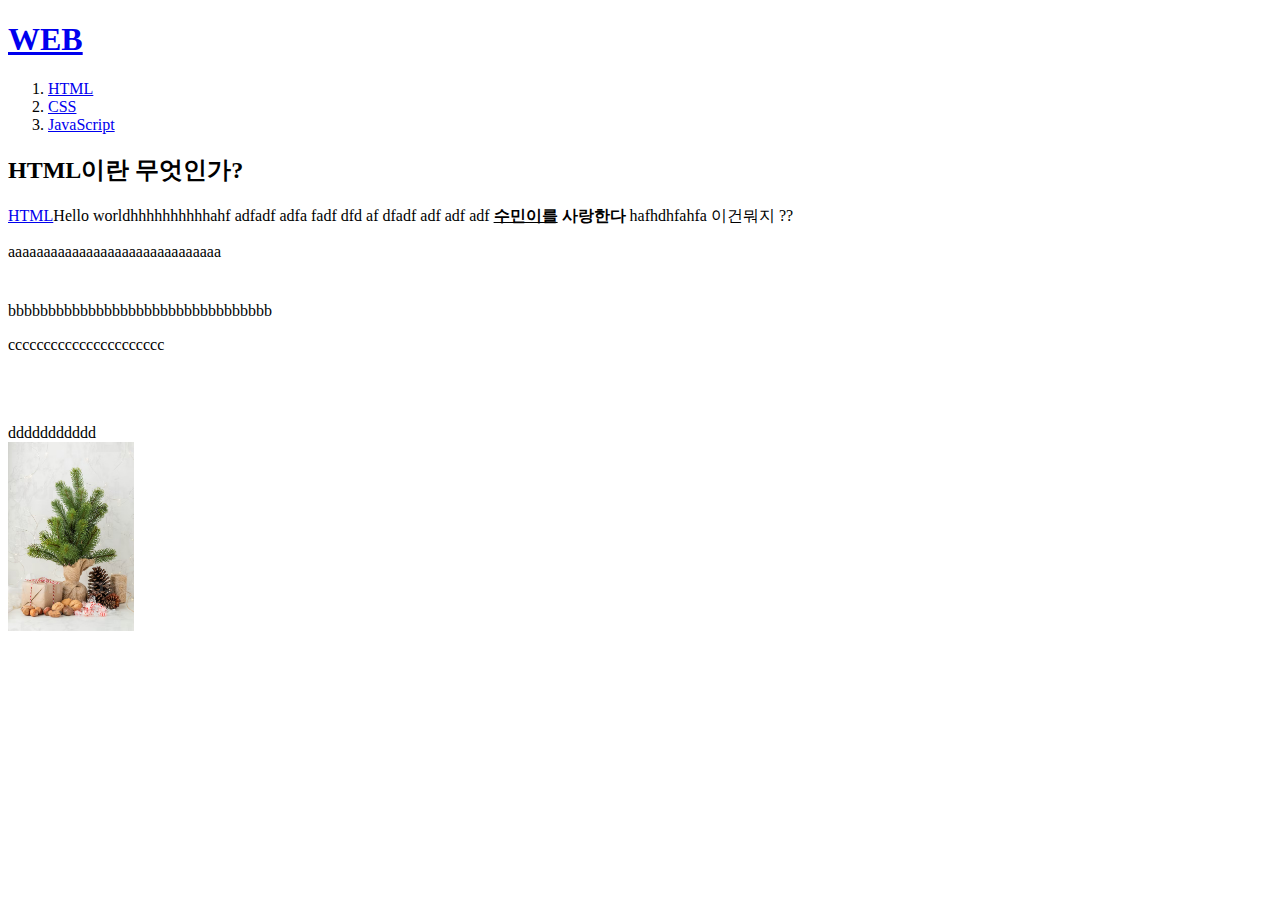
==== 1.html @ 7474b830 "first website completed" ====
<!doctype html>

<html>
<head>
<title>WEB1-HTML</title>
<meta charset="utf-8">
</head>

<body>
<h1><a href="index.html">WEB</a></h1>

<ol>
    <li><a href="1.html">HTML</a></li>
    <li><a href="2.html">CSS</a></li>
    <li><a href="3.html">JavaScript</a></li>
</ol>


<h2>HTML이란 무엇인가? </h2>
<a href="https://www.w3.org/TR/2011/WD-html5-20110405/text-level-semantics.html#the-a-element" target="_blank" title="html5 specification">HTML</a>Hello worldhhhhhhhhhhahf adfadf  adfa fadf dfd af dfadf adf adf adf <strong><u>수민이를</u> 사랑한다</strong> hafhdhfahfa

<head>이건뭐지</head>
??


<p>aaaaaaaaaaaaaaaaaaaaaaaaaaaaaa</p>
<p style="margin-top:41px;">bbbbbbbbbbbbbbbbbbbbbbbbbbbbbbbbb</p>
<p>cccccccccccccccccccccc</p>
<br><br><br>ddddddddddd
<br>
<img src="123.avif" width="10%">

</body>
</html>
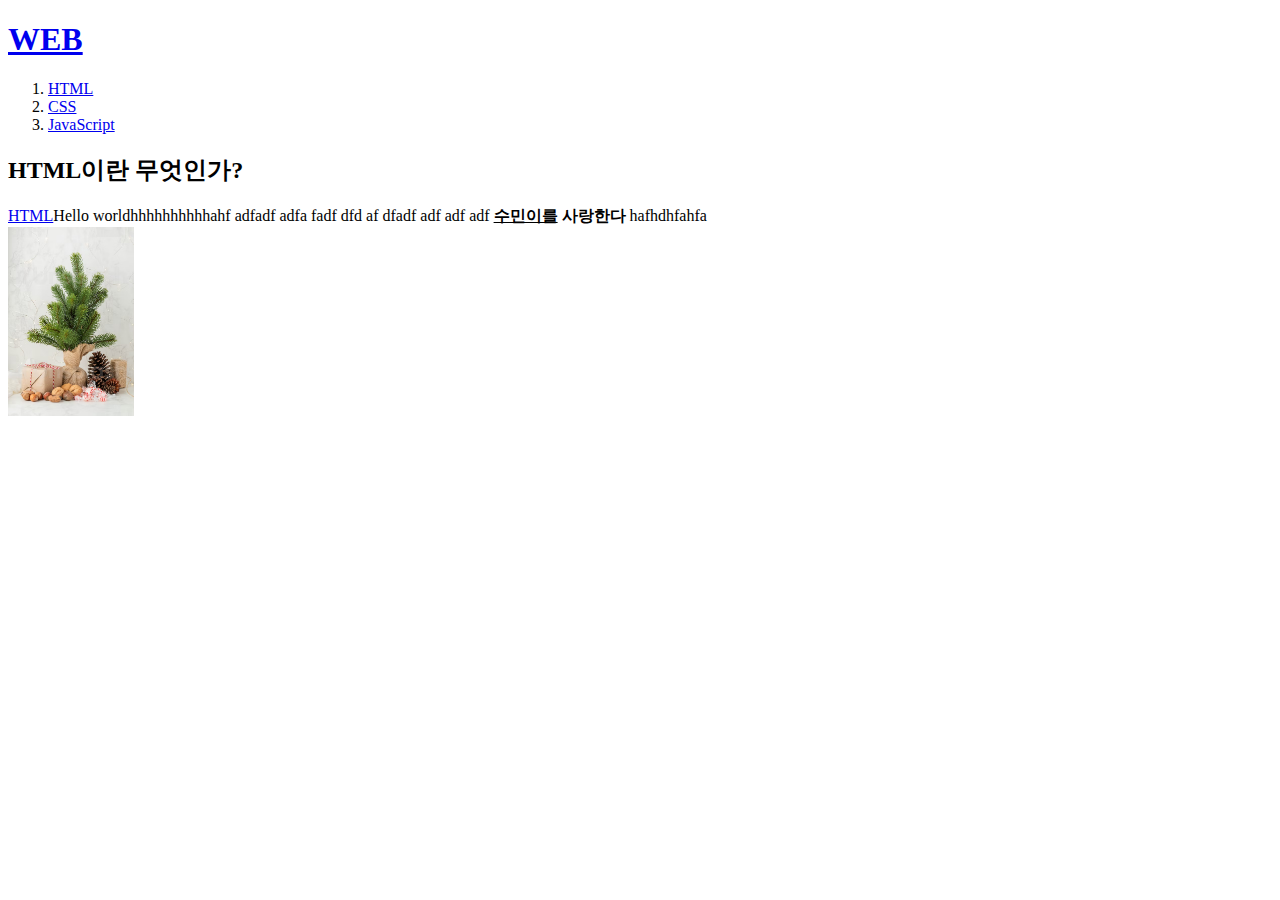
==== commit 1c9a7757: "수정1" ====
--- a/1.html
+++ b/1.html
@@ -17,17 +17,29 @@
 
 
 <h2>HTML이란 무엇인가? </h2>
-<a href="https://www.w3.org/TR/2011/WD-html5-20110405/text-level-semantics.html#the-a-element" target="_blank" title="html5 specification">HTML</a>Hello worldhhhhhhhhhhahf adfadf  adfa fadf dfd af dfadf adf adf adf <strong><u>수민이를</u> 사랑한다</strong> hafhdhfahfa
+<a href="https://www.w3.org/TR/2011/WD-html5-20110405/text-level-semantics.html#the-a-element" target="_blank" title="html5 specification">HTML</a>Hello worldhhhhhhhhhhahf adfadf  adfa fadf dfd af dfadf adf adf adf <strong><u>수민이를</u> 사랑한다</strong> hafhdhfahfa <br>
 
-<head>이건뭐지</head>
-??
+<div id="disqus_thread"></div>
+<script>
+    /**
+    *  RECOMMENDED CONFIGURATION VARIABLES: EDIT AND UNCOMMENT THE SECTION BELOW TO INSERT DYNAMIC VALUES FROM YOUR PLATFORM OR CMS.
+    *  LEARN WHY DEFINING THESE VARIABLES IS IMPORTANT: https://disqus.com/admin/universalcode/#configuration-variables    */
+    /*
+    var disqus_config = function () {
+    this.page.url = PAGE_URL;  // Replace PAGE_URL with your page's canonical URL variable
+    this.page.identifier = PAGE_IDENTIFIER; // Replace PAGE_IDENTIFIER with your page's unique identifier variable
+    };
+    */
+    (function() { // DON'T EDIT BELOW THIS LINE
+    var d = document, s = d.createElement('script');
+    s.src = 'https://kijoograson.disqus.com/embed.js';
+    s.setAttribute('data-timestamp', +new Date());
+    (d.head || d.body).appendChild(s);
+    })();
+</script>
+<noscript>Please enable JavaScript to view the <a href="https://disqus.com/?ref_noscript">comments powered by Disqus.</a></noscript>
 
 
-<p>aaaaaaaaaaaaaaaaaaaaaaaaaaaaaa</p>
-<p style="margin-top:41px;">bbbbbbbbbbbbbbbbbbbbbbbbbbbbbbbbb</p>
-<p>cccccccccccccccccccccc</p>
-<br><br><br>ddddddddddd
-<br>
 <img src="123.avif" width="10%">
 
 </body>
